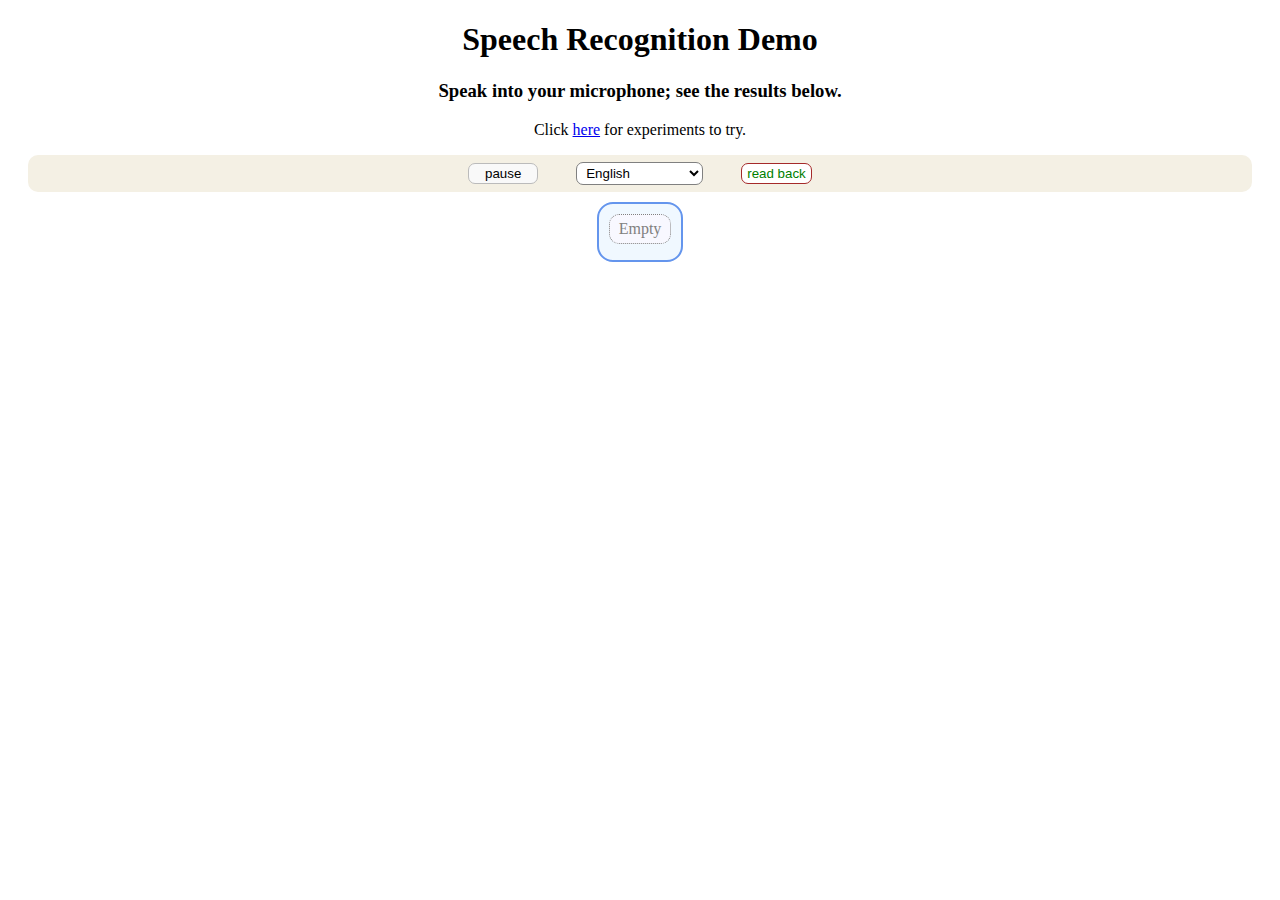
==== speechdemo.html @ 32478073 "Add Spanish support" ====
<!DOCTYPE html>
<html>
<head>
    <meta charset="utf-8">
    <title>Speech Recognition Demo</title>
    <script src="annyang.min.js"></script>
    <script src="speechdemo.js"></script>
    <link rel="stylesheet" href="speechdemo.css">
</head>
<body onload='onBodyLoad()'>
<center>
    <h1>Speech Recognition Demo</h1>
    <h3>Speak into your microphone; see the results below.</h3>
    Click <a href="https://github.com/touretzkyds/ai4k12/wiki/Demo%3A-Speech-Recognition-in-Chrome" target="_new">here</a> for experiments to try.<p/>
</center>

<div style='text-align:center; width:100%'>
    <div id='settingsDiv' style='display:block;'>
        <input id='recognitionButton' type='button' value='pause' onclick='switchSpeechRecognition();' />
        <select id='languageSelect' onchange='changeLanguage();' ></select>
        <input id='readBackButton' type='button' value='read back' onclick='switchReadBack();' />
    </div>
    <div id='mainDiv'><div id='emptyMessageDiv'>Empty</div></div><br />
    <div id='onDiv' style='display:none;'>MIC ON</div>
    <div id='offDiv' style='display:none;'>MIC OFF</div><br />
    <div id='readBackDiv' style='display:none;'></div><br />
    <div id='errorsDiv' style='display:none;'></div>
</div>
</body>
</html>
---- speechdemo.css ----
@keyframes readBackAnimation {
    0%   {background-color: #87cefa;}
    50%  {background-color: #3333ff;}
    100% {background-color: #87cefa;}
}

#mainDiv
{
    border: 2px solid cornflowerblue;
    background-color: aliceblue;
    display: inline-block;
    padding: 10px 10px 16px 10px;
    margin: 5px;
    border-radius: 16px;
}

#settingsDiv
{
    border: none;
    background-color: #f4f0e4;
    display: inline-block;
    margin: 5px 20px 5px 20px;
    padding: 2px;
    border-radius: 10px;
}

#languageSelect
{
    color: black;
    background-color: white;
    margin: 5px 9px 5px 9px;
    padding: 2px 5px 2px 5px;
    border: 1px solid gray;
    border-radius: 7px;
}

#recognitionButton
{
    width: content-box;
    min-width:70px;
    margin: 5px 25px 5px 5px;
    padding: 2px 5px 2px 5px;
    border: 1px solid #bbbbbb;
    border-radius: 7px;
    background-color: #f9f9f9;
}

#readBackButton
{
    width: content-box;
    color: green;
    background-color: white;
    margin: 5px 5px 5px 25px;
    padding: 2px 5px 2px 5px;
    border: 1px solid brown;
    border-radius: 7px;
}

#onDiv
{
    border: none;
    background-color: green;
    display: inline-block;
    margin: 2px;
    padding: 5px 9px 5px 9px;
    border-radius: 10px;
    color: white;
}

#offDiv
{
    border: none;
    background-color: red;
    display: inline-block;
    margin: 2px;
    padding: 5px 9px 5px 9px;
    border-radius: 10px;
    color: white;
}

#readBackDiv
{
    display: inline-block;
    width: fit-content;
    margin: 2px;
    padding: 10px;
    border: 2px dotted #3333ff;
    border-radius: 10px;
    color: white;
    background-color: #87cefa;
    animation-name: readBackAnimation;
    animation-duration: 2s;
    animation-iteration-count: 10;
}

#errorsDiv
{
    border: 1px solid lightcoral;
    background-color: white;
    display: inline-block;
    padding: 5px;
    margin: 5px;
    border-radius: 7px;
}

#emptyMessageDiv
{
    float: left;
    border: 1px dotted gray;
    background-color: ghostwhite;
    color: gray;
    display: inline-block;
    padding: 5px 9px 5px 9px;
    border-radius: 10px;
}

div.phrases
{
    float: left;
    border: 1px dashed cadetblue;
    display: inline-block;
    margin: 4px;
    padding: 4px 8px 4px 8px;
    border-radius: 10px;
}

div.phrase
{
    border: 1px solid white;
    background-color: palegreen;
    display: block;
    margin: 2px 0px 2px 0px;
    padding: 1px 10px 1px 10px;
    border-radius: 7px;
}

div.error
{
    border: none;
    background-color: yellow;
    color: red;
    display: block;
    margin: 4px;
    padding: 4px 8px 4px 8px;
    border-radius: 5px;
}

span.readBack
{
    border: 1px dotted white;
    margin: 5px;
    padding: 2px;
    border-radius: 3px;
}
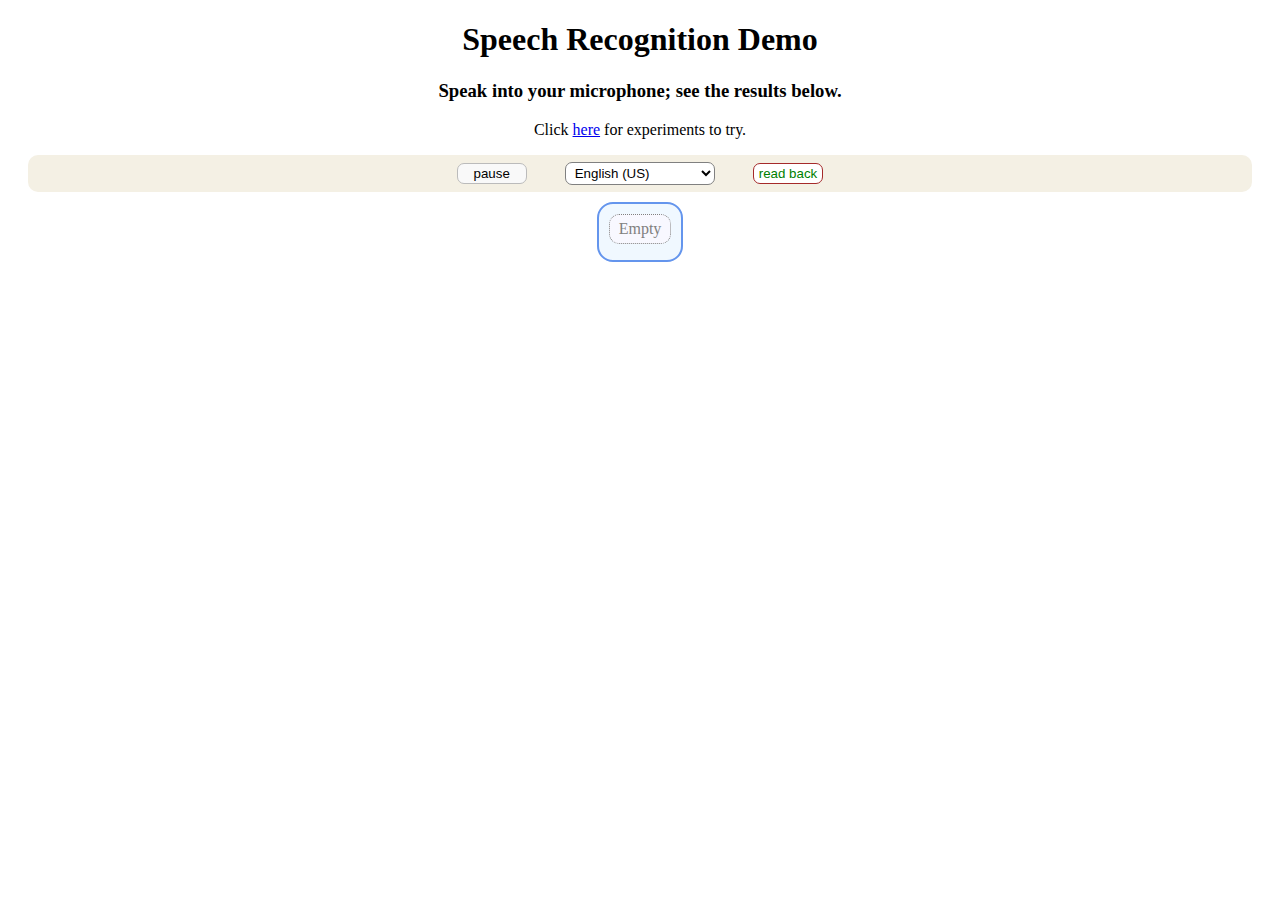
==== commit b681dc33: "Expanded language support" ====
--- a/speechdemo.html
+++ b/speechdemo.html
@@ -24,7 +24,8 @@
     <div id='onDiv' style='display:none;'>MIC ON</div>
     <div id='offDiv' style='display:none;'>MIC OFF</div><br />
     <div id='readBackDiv' style='display:none;'></div><br />
-    <div id='errorsDiv' style='display:none;'></div>
+    <div id='errorsDiv' style='display:none;'></div><br />
+    <div id='tempDiv' style='visibility:hidden;'>.</div>
 </div>
 </body>
 </html>
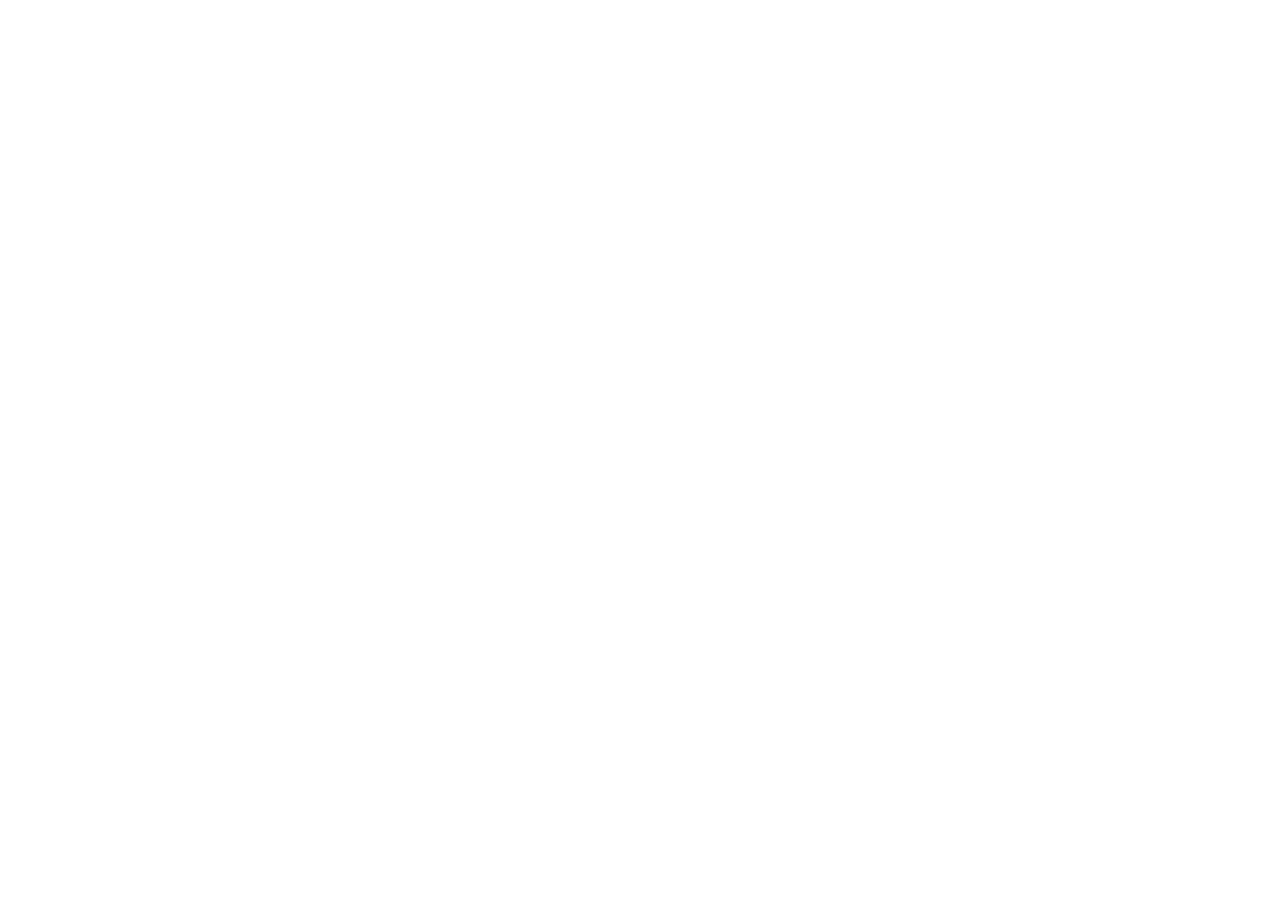
==== commit 7b06f211: "Updates from Sarah" ====
--- a/speechdemo.html
+++ b/speechdemo.html
@@ -15,10 +15,11 @@
 </center>
 
 <div style='text-align:center; width:100%'>
-    <div id='settingsDiv' style='display:block;'>
+    <div id='settingsDiv' style='display:block; padding-left:222px;'>
         <input id='recognitionButton' type='button' value='pause' onclick='switchSpeechRecognition();' />
         <select id='languageSelect' onchange='changeLanguage();' ></select>
         <input id='readBackButton' type='button' value='read back' onclick='switchReadBack();' />
+        <div id='forceServerSideTTSDiv' style='display:inline-block;'><input id='forceServerSideTTSButton' type='checkbox' /><span>force server-side text-to-speech</span></div>
     </div>
     <div id='mainDiv'><div id='emptyMessageDiv'>Empty</div></div><br />
     <div id='onDiv' style='display:none;'>MIC ON</div>
--- a/speechdemo.css
+++ b/speechdemo.css
@@ -48,12 +48,12 @@
 #readBackButton
 {
     width: content-box;
-    color: green;
-    background-color: white;
+    min-width:70px;
     margin: 5px 5px 5px 25px;
     padding: 2px 5px 2px 5px;
-    border: 1px solid brown;
+    border: 1px solid #bbbbbb;
     border-radius: 7px;
+    background-color: #f9f9f9;
 }
 
 #onDiv
